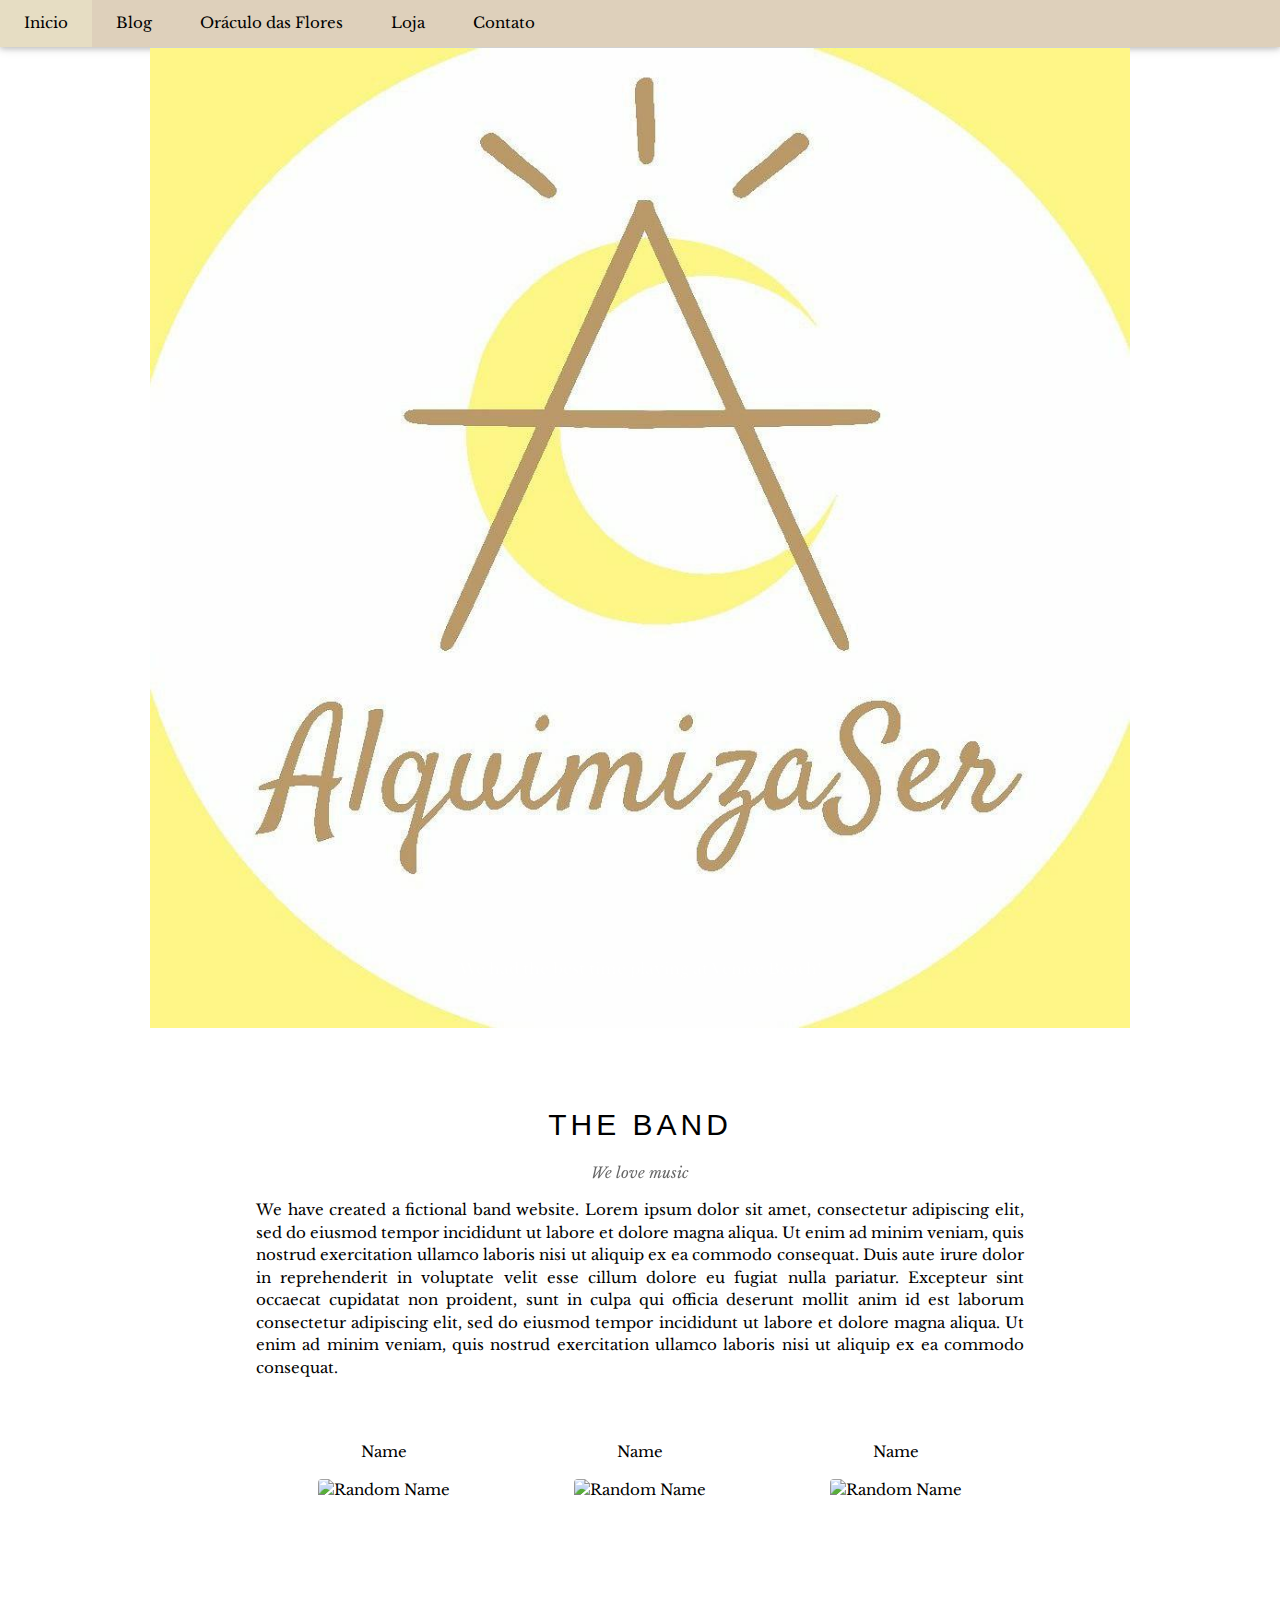
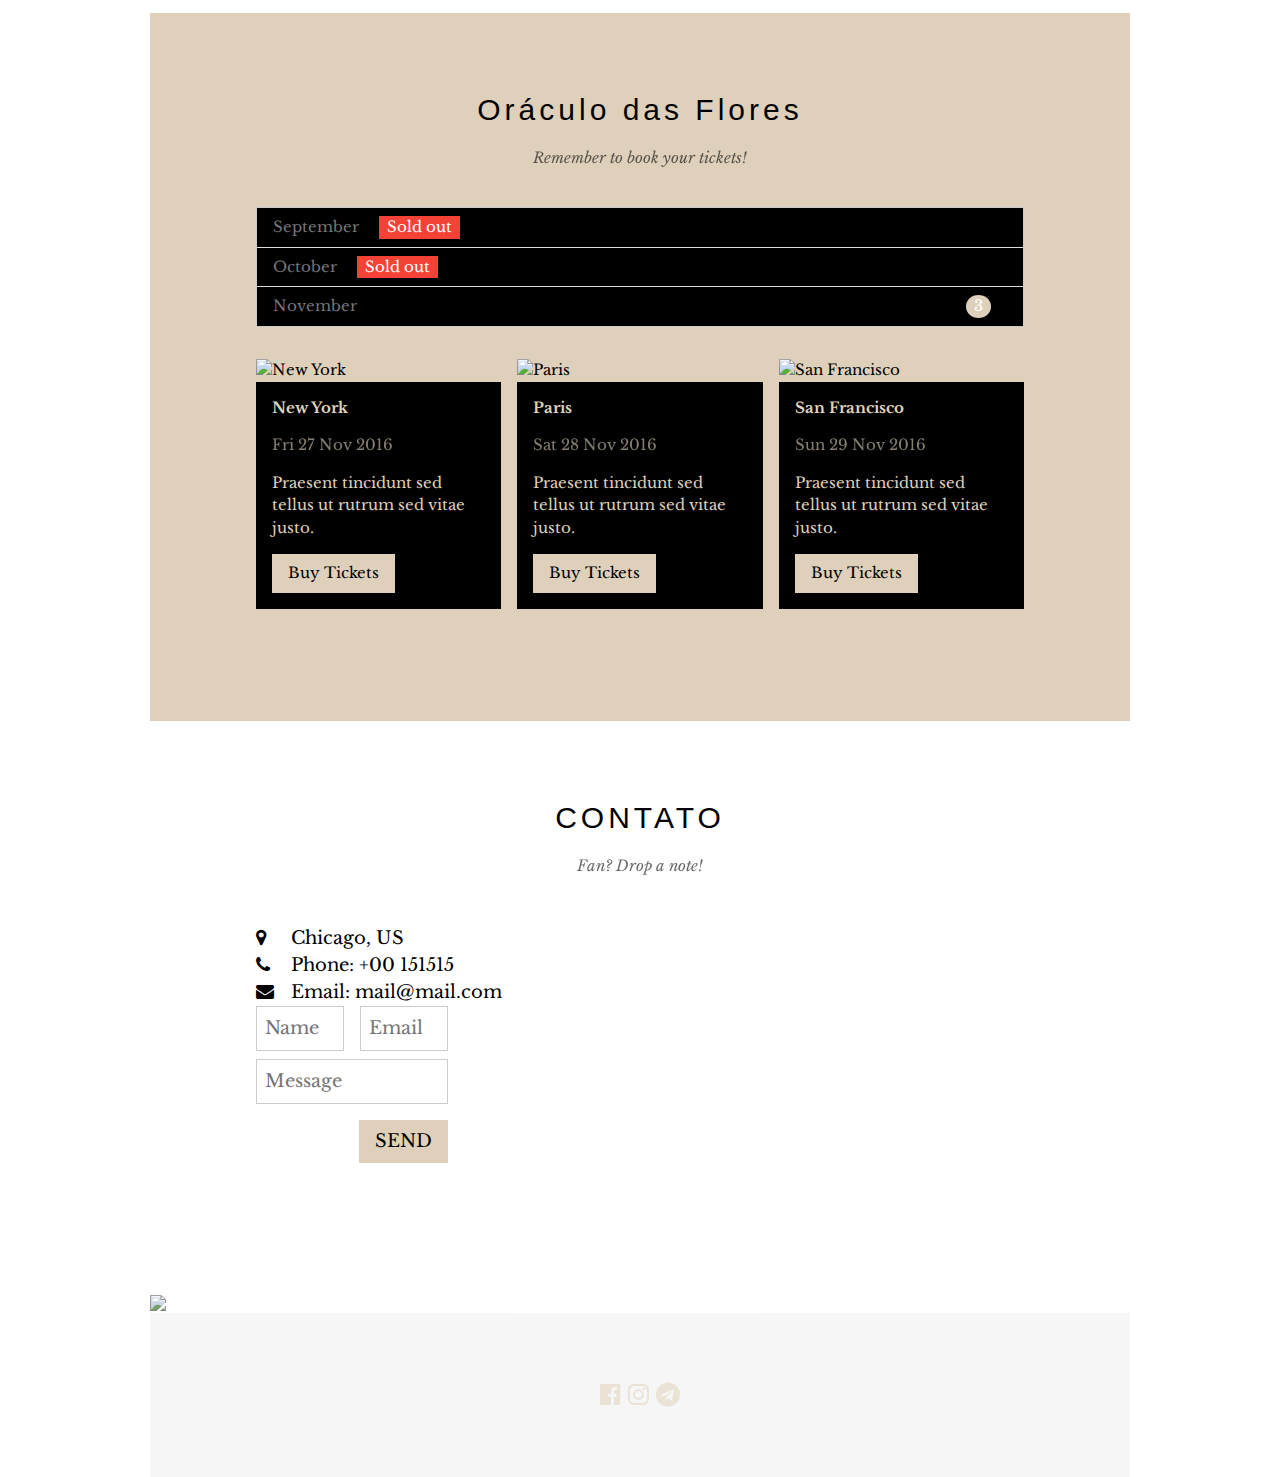
==== index.html @ 667e27d8 "seccond commit" ====
<!DOCTYPE html>
<html lang="pt-BR">
<title>AlquimizaSer - Alquimia contemporânea</title>
<meta charset="UTF-8">
<meta name="viewport" content="width=device-width, initial-scale=1">
<link rel="stylesheet" href="css/style.css">
<link href="https://fonts.googleapis.com/css2?family=Libre+Baskerville&display=swap" rel="stylesheet">
<link rel="stylesheet" href="https://cdnjs.cloudflare.com/ajax/libs/font-awesome/4.7.0/css/font-awesome.min.css">
<style>
body {font-family: "Libre Baskerville", sans-serif}
.mySlides {display: none}
</style>
<body>

<!-- Navbar -->
<div class="top">
  <div class="w3-bar w3-black w3-card">
    <a class="w3-bar-item w3-button w3-padding-large w3-hide-medium w3-hide-large w3-right" href="javascript:void(0)" onclick="myFunction()" title="Toggle Navigation Menu"><i class="fa fa-bars"></i></a>
    <a href="#" class="w3-bar-item w3-button w3-padding-large">Inicio</a>
    <a href="#blog" class="w3-bar-item w3-button w3-padding-large w3-hide-small">Blog</a>
    <a href="#taro" class="w3-bar-item w3-button w3-padding-large w3-hide-small">Oráculo das Flores</a>
    <a href="#loja" class="w3-bar-item w3-button w3-padding-large w3-hide-small">Loja</a>
    <a href="#contato" class="w3-bar-item w3-button w3-padding-large w3-hide-small">Contato</a>
    <div class="w3-dropdown-hover w3-hide-small">
      <!--button class="w3-padding-large w3-button" title="Mais">Mais <i class="fa fa-caret-down"></i></button>
      <div class="w3-dropdown-content w3-bar-block w3-card-4">
        <a href="#" class="w3-bar-item w3-button">Merchandise</a>
        <a href="#" class="w3-bar-item w3-button">Extras</a>
        <a href="#" class="w3-bar-item w3-button">Media</a-->
      </div>
    </div>
    <!--a href="javascript:void(0)" class="w3-padding-large w3-hover-red w3-hide-small w3-right"><i class="fa fa-search"></i></a-->
  </div>
</div>

<!-- Navbar on small screens (remove the onclick attribute if you want the navbar to always show on top of the content when clicking on the links) -->
<div id="navDemo" class="w3-bar-block w3-black w3-hide w3-hide-large w3-hide-medium w3-top" style="margin-top:10px">
  <a href="#blog" class="w3-bar-item w3-button w3-padding-large" onclick="myFunction()">Blog</a>
  <a href="#taro" class="w3-bar-item w3-button w3-padding-large" onclick="myFunction()">Oráculo das Flores</a>
  <a href="#contato" class="w3-bar-item w3-button w3-padding-large" onclick="myFunction()">Contato</a>
  <a href="#" class="w3-bar-item w3-button w3-padding-large" onclick="myFunction()">Loja</a>
</div>

<!-- Page content -->
<div class="w3-content" style="max-width:500;margin-top:1px">

  <!-- Automatic Slideshow Images -->
  <div class="mySlides w3-display-container w3-center">
    <img src="img/1.jpg" style="width:100%">
    <div class="w3-display-bottommiddle w3-container w3-text-white w3-padding-32 w3-hide-small">

      <p><b>We had the best time playing at Venice Beach!</b></p>
    </div>
  </div>
  <div class="mySlides w3-display-container w3-center">
    <img src="img/1.jpg" style="width:100%">
    <div class="w3-display-bottommiddle w3-container w3-text-white w3-padding-32 w3-hide-small">

      <p><b>The atmosphere in New York is lorem ipsum.</b></p>
    </div>
  </div>
  <div class="mySlides w3-display-container w3-center">
    <img src="img/1.jpg" style="width:100%">
    <div class="w3-display-bottommiddle w3-container w3-text-white w3-padding-32 w3-hide-small">

      <p><b>Thank you, Chicago - A night we won't forget.</b></p>
    </div>
  </div>

  <!-- The Band Section -->
  <div class="w3-container w3-content w3-center w3-padding-64" style="max-width:800px" id="blog">
    <h2 class="w3-wide">THE BAND</h2>
    <p class="w3-opacity"><i>We love music</i></p>
    <p class="w3-justify">We have created a fictional band website. Lorem ipsum dolor sit amet, consectetur adipiscing elit, sed do eiusmod tempor incididunt ut labore et dolore magna aliqua. Ut enim ad minim veniam, quis nostrud exercitation ullamco laboris nisi ut aliquip
      ex ea commodo consequat. Duis aute irure dolor in reprehenderit in voluptate velit esse cillum dolore eu fugiat nulla pariatur. Excepteur sint occaecat cupidatat non proident, sunt in culpa qui officia deserunt mollit anim id est laborum consectetur
      adipiscing elit, sed do eiusmod tempor incididunt ut labore et dolore magna aliqua. Ut enim ad minim veniam, quis nostrud exercitation ullamco laboris nisi ut aliquip ex ea commodo consequat.</p>
    <div class="w3-row w3-padding-32">
      <div class="w3-third">
        <p>Name</p>
        <img src="/w3images/bandmember.jpg" class="w3-round w3-margin-bottom" alt="Random Name" style="width:60%">
      </div>
      <div class="w3-third">
        <p>Name</p>
        <img src="/w3images/bandmember.jpg" class="w3-round w3-margin-bottom" alt="Random Name" style="width:60%">
      </div>
      <div class="w3-third">
        <p>Name</p>
        <img src="/w3images/bandmember.jpg" class="w3-round" alt="Random Name" style="width:60%">
      </div>
    </div>
  </div>

  <!-- The Tour Section -->
  <div class="w3-black" id="taro">
    <div class="w3-container w3-content w3-padding-64" style="max-width:800px">
      <h2 class="w3-wide w3-center">Oráculo das Flores</h2>
      <p class="w3-opacity w3-center"><i>Remember to book your tickets!</i></p><br>

      <ul class="w3-ul w3-border w3-white w3-text-grey">
        <li class="w3-padding">September <span class="w3-tag w3-red w3-margin-left">Sold out</span></li>
        <li class="w3-padding">October <span class="w3-tag w3-red w3-margin-left">Sold out</span></li>
        <li class="w3-padding">November <span class="w3-badge w3-right w3-margin-right">3</span></li>
      </ul>

      <div class="w3-row-padding w3-padding-32" style="margin:0 -16px">
        <div class="w3-third w3-margin-bottom">
          <img src="/w3images/newyork.jpg" alt="New York" style="width:100%" class="w3-hover-opacity">
          <div class="w3-container w3-white">
            <p><b>New York</b></p>
            <p class="w3-opacity">Fri 27 Nov 2016</p>
            <p>Praesent tincidunt sed tellus ut rutrum sed vitae justo.</p>
            <button class="w3-button w3-black w3-margin-bottom" onclick="document.getElementById('ticketModal').style.display='block'">Buy Tickets</button>
          </div>
        </div>
        <div class="w3-third w3-margin-bottom">
          <img src="/w3images/paris.jpg" alt="Paris" style="width:100%" class="w3-hover-opacity">
          <div class="w3-container w3-white">
            <p><b>Paris</b></p>
            <p class="w3-opacity">Sat 28 Nov 2016</p>
            <p>Praesent tincidunt sed tellus ut rutrum sed vitae justo.</p>
            <button class="w3-button w3-black w3-margin-bottom" onclick="document.getElementById('ticketModal').style.display='block'">Buy Tickets</button>
          </div>
        </div>
        <div class="w3-third w3-margin-bottom">
          <img src="/w3images/sanfran.jpg" alt="San Francisco" style="width:100%" class="w3-hover-opacity">
          <div class="w3-container w3-white">
            <p><b>San Francisco</b></p>
            <p class="w3-opacity">Sun 29 Nov 2016</p>
            <p>Praesent tincidunt sed tellus ut rutrum sed vitae justo.</p>
            <button class="w3-button w3-black w3-margin-bottom" onclick="document.getElementById('ticketModal').style.display='block'">Buy Tickets</button>
          </div>
        </div>
      </div>
    </div>
  </div>

  <!-- Ticket Modal -->
  <div id="ticketModal" class="w3-modal">
    <div class="w3-modal-content w3-animate-top w3-card-4">
      <header class="w3-container w3-teal w3-center w3-padding-32">
        <span onclick="document.getElementById('ticketModal').style.display='none'"
       class="w3-button w3-teal w3-xlarge w3-display-topright">×</span>
        <h2 class="w3-wide"><i class="fa fa-suitcase w3-margin-right"></i>Tickets</h2>
      </header>
      <div class="w3-container">
        <p><label><i class="fa fa-shopping-cart"></i> Tickets, $15 per person</label></p>
        <input class="w3-input w3-border" type="text" placeholder="How many?">
        <p><label><i class="fa fa-user"></i> Send To</label></p>
        <input class="w3-input w3-border" type="text" placeholder="Enter email">
        <button class="w3-button w3-block w3-teal w3-padding-16 w3-section w3-right">PAY <i class="fa fa-check"></i></button>
        <button class="w3-button w3-red w3-section" onclick="document.getElementById('ticketModal').style.display='none'">Close <i class="fa fa-remove"></i></button>
        <p class="w3-right">Need <a href="#" class="w3-text-blue">help?</a></p>
      </div>
    </div>
  </div>

  <!-- The Contact Section -->
  <div class="w3-container w3-content w3-padding-64" style="max-width:800px" id="contato">
    <h2 class="w3-wide w3-center">CONTATO</h2>
    <p class="w3-opacity w3-center"><i>Fan? Drop a note!</i></p>
    <div class="w3-row w3-padding-32">
      <div class="w3-col m6 w3-large w3-margin-bottom">
        <i class="fa fa-map-marker" style="width:30px"></i> Chicago, US<br>
        <i class="fa fa-phone" style="width:30px"></i> Phone: +00 151515<br>
        <i class="fa fa-envelope" style="width:30px"> </i> Email: mail@mail.com<br>
      <div class="w3-col m6">
        <form action="/action_page.php" target="_blank">
          <div class="w3-row-padding" style="margin:0 -16px 8px -16px">
            <div class="w3-half">
              <input class="w3-input w3-border" type="text" placeholder="Name" required name="Name">
            </div>
            <div class="w3-half">
              <input class="w3-input w3-border" type="text" placeholder="Email" required name="Email">
            </div>
          </div>
          <input class="w3-input w3-border" type="text" placeholder="Message" required name="Message">
          <button class="w3-button w3-black w3-section w3-right" type="submit">SEND</button>
        </form>
      </div>
    </div>
  </div>

<!-- End Page Content -->
</div>

<!-- Image of location/map -->
<img src="/w3images/map.jpg" class="w3-image w3-greyscale-min" style="width:100%">

<!-- Footer -->
<footer class="w3-container w3-padding-64 w3-center w3-opacity w3-light-grey w3-xlarge">
  <i class="fa fa-facebook-official w3-hover-opacity"></i>
  <i class="fa fa-instagram w3-hover-opacity"></i>
  <i class="fa fa-telegram w3-hover-opacity"></i>

  <!--p class="w3-medium">Powered by <a href="https://www.w3schools.com/w3css/default.asp" target="_blank">w3.css</a></p-->
</footer>

<script>
// Automatic Slideshow - change image every 4 seconds
var myIndex = 0;
carousel();

function carousel() {
  var i;
  var x = document.getElementsByClassName("mySlides");
  for (i = 0; i < x.length; i++) {
    x[i].style.display = "none";
  }
  myIndex++;
  if (myIndex > x.length) {myIndex = 1}
  x[myIndex-1].style.display = "block";
  setTimeout(carousel, 4000);
}

// Used to toggle the menu on small screens when clicking on the menu button
function myFunction() {
  var x = document.getElementById("navDemo");
  if (x.className.indexOf("w3-show") == -1) {
    x.className += " w3-show";
  } else {
    x.className = x.className.replace(" w3-show", "");
  }
}

// When the user clicks anywhere outside of the modal, close it
var modal = document.getElementById('ticketModal');
window.onclick = function(event) {
  if (event.target == modal) {
    modal.style.display = "none";
  }
}
</script>

</body>
</html>
---- css/style.css ----
html{box-sizing:border-box}*,*:before,*:after{box-sizing:inherit}
/* Extract from normalize.css by Nicolas Gallagher and Jonathan Neal git.io/normalize */
html{-ms-text-size-adjust:100%;-webkit-text-size-adjust:100%}body{margin:0}
article,aside,details,figcaption,figure,footer,header,main,menu,nav,section{display:block}summary{display:list-item}
audio,canvas,progress,video{display:inline-block}progress{vertical-align:baseline}
audio:not([controls]){display:none;height:0}[hidden],template{display:none}
a{background-color:transparent}a:active,a:hover{outline-width:0}
abbr[title]{border-bottom:none;text-decoration:underline;text-decoration:underline dotted}
b,strong{font-weight:bolder}dfn{font-style:italic}mark{background:#ff0;color:#000}
small{font-size:80%}sub,sup{font-size:75%;line-height:0;position:relative;vertical-align:baseline}
sub{bottom:-0.25em}sup{top:-0.5em}figure{margin:1em 40px}img{border-style:none}
code,kbd,pre,samp{font-family:monospace,monospace;font-size:1em}hr{box-sizing:content-box;height:0;overflow:visible}
button,input,select,textarea,optgroup{font:inherit;margin:0}optgroup{font-weight:bold}
button,input{overflow:visible}button,select{text-transform:none}
button,[type=button],[type=reset],[type=submit]{-webkit-appearance:button}
button::-moz-focus-inner,[type=button]::-moz-focus-inner,[type=reset]::-moz-focus-inner,[type=submit]::-moz-focus-inner{border-style:none;padding:0}
button:-moz-focusring,[type=button]:-moz-focusring,[type=reset]:-moz-focusring,[type=submit]:-moz-focusring{outline:1px dotted ButtonText}
fieldset{border:1px solid #c0c0c0;margin:0 2px;padding:.35em .625em .75em}
legend{color:inherit;display:table;max-width:100%;padding:0;white-space:normal}textarea{overflow:auto}
[type=checkbox],[type=radio]{padding:0}
[type=number]::-webkit-inner-spin-button,[type=number]::-webkit-outer-spin-button{height:auto}
[type=search]{-webkit-appearance:textfield;outline-offset:-2px}
[type=search]::-webkit-search-decoration{-webkit-appearance:none}
::-webkit-file-upload-button{-webkit-appearance:button;font:inherit}
/* End extract */
html,body{font-family:Verdana,sans-serif;font-size:15px;line-height:1.5}html{overflow-x:hidden}
h1{font-size:36px}h2{font-size:30px}h3{font-size:24px}h4{font-size:20px}h5{font-size:18px}h6{font-size:16px}.w3-serif{font-family:serif}
h1,h2,h3,h4,h5,h6{font-family:"Segoe UI",Arial,sans-serif;font-weight:400;margin:10px 0}.w3-wide{letter-spacing:4px}
hr{border:0;border-top:1px solid #eee;margin:20px 0}
.w3-image{max-width:100%;height:auto}img{vertical-align:middle}a{color:inherit}
.w3-table,.w3-table-all{border-collapse:collapse;border-spacing:0;width:100%;display:table}.w3-table-all{border:1px solid #ccc}
.w3-bordered tr,.w3-table-all tr{border-bottom:1px solid #ddd}.w3-striped tbody tr:nth-child(even){background-color:#f1f1f1}
.w3-table-all tr:nth-child(odd){background-color:#fff}.w3-table-all tr:nth-child(even){background-color:#f1f1f1}
.w3-hoverable tbody tr:hover,.w3-ul.w3-hoverable li:hover{background-color:#ccc}.w3-centered tr th,.w3-centered tr td{text-align:center}
.w3-table td,.w3-table th,.w3-table-all td,.w3-table-all th{padding:8px 8px;display:table-cell;text-align:left;vertical-align:top}
.w3-table th:first-child,.w3-table td:first-child,.w3-table-all th:first-child,.w3-table-all td:first-child{padding-left:16px}
.w3-btn,.w3-button{border:none;display:inline-block;padding:8px 16px;vertical-align:middle;overflow:hidden;text-decoration:none;color:inherit;background-color:inherit;text-align:center;cursor:pointer;white-space:nowrap}
.w3-btn:hover{box-shadow:0 8px 16px 0 rgba(0,0,0,0.2),0 6px 20px 0 rgba(0,0,0,0.19)}
.w3-btn,.w3-button{-webkit-touch-callout:none;-webkit-user-select:none;-khtml-user-select:none;-moz-user-select:none;-ms-user-select:none;user-select:none}
.w3-disabled,.w3-btn:disabled,.w3-button:disabled{cursor:not-allowed;opacity:0.3}.w3-disabled *,:disabled *{pointer-events:none}
.w3-btn.w3-disabled:hover,.w3-btn:disabled:hover{box-shadow:none}
.w3-badge,.w3-tag{background-color:#ded0bb;color:#fff;display:inline-block;padding-left:8px;padding-right:8px;text-align:center}.w3-badge{border-radius:50%}
.w3-ul{list-style-type:none;padding:0;margin:0}.w3-ul li{padding:8px 16px;border-bottom:1px solid #ddd}.w3-ul li:last-child{border-bottom:none}
.w3-tooltip,.w3-display-container{position:relative}.w3-tooltip .w3-text{display:none}.w3-tooltip:hover .w3-text{display:inline-block}
.w3-ripple:active{opacity:0.5}.w3-ripple{transition:opacity 0s}
.w3-input{padding:8px;display:block;border:none;border-bottom:1px solid #ccc;width:100%}
.w3-select{padding:9px 0;width:100%;border:none;border-bottom:1px solid #ccc}
.w3-dropdown-click,.w3-dropdown-hover{position:relative;display:inline-block;cursor:pointer}
.w3-dropdown-hover:hover .w3-dropdown-content{display:block}
.w3-dropdown-hover:first-child,.w3-dropdown-click:hover{background-color:#ccc;color:#ded0bb}
.w3-dropdown-hover:hover > .w3-button:first-child,.w3-dropdown-click:hover > .w3-button:first-child{background-color:#ccc;color:#ded0bb}
.w3-dropdown-content{cursor:auto;color:#ded0bb;background-color:#fff;display:none;position:absolute;min-width:160px;margin:0;padding:0;z-index:1}
.w3-check,.w3-radio{width:24px;height:24px;position:relative;top:6px}
.w3-sidebar{height:100%;width:200px;background-color:#fff;position:fixed!important;z-index:1;overflow:auto}
.w3-bar-block .w3-dropdown-hover,.w3-bar-block .w3-dropdown-click{width:100%}
.w3-bar-block .w3-dropdown-hover .w3-dropdown-content,.w3-bar-block .w3-dropdown-click .w3-dropdown-content{min-width:100%}
.w3-bar-block .w3-dropdown-hover .w3-button,.w3-bar-block .w3-dropdown-click .w3-button{width:100%;text-align:left;padding:8px 16px}
.w3-main,#main{transition:margin-left .4s}
.w3-modal{z-index:3;display:none;padding-top:100px;position:fixed;left:0;top:0;width:100%;height:100%;overflow:auto;background-color:rgb(0,0,0);background-color:rgba(0,0,0,0.4)}
.w3-modal-content{margin:auto;background-color:#fff;position:relative;padding:0;outline:0;width:600px}
.w3-bar{width:100%;overflow:hidden}.w3-center .w3-bar{display:inline-block;width:auto}
.w3-bar .w3-bar-item{padding:8px 16px;float:left;width:auto;border:none;display:block;outline:0}
.w3-bar .w3-dropdown-hover,.w3-bar .w3-dropdown-click{position:static;float:left}
.w3-bar .w3-button{white-space:normal}
.w3-bar-block .w3-bar-item{width:100%;display:block;padding:8px 16px;text-align:left;border:none;white-space:normal;float:none;outline:0}
.w3-bar-block.w3-center .w3-bar-item{text-align:center}.w3-block{display:block;width:100%}
.w3-responsive{display:block;overflow-x:auto}
.w3-container:after,.w3-container:before,.w3-panel:after,.w3-panel:before,.w3-row:after,.w3-row:before,.w3-row-padding:after,.w3-row-padding:before,
.w3-cell-row:before,.w3-cell-row:after,.w3-clear:after,.w3-clear:before,.w3-bar:before,.w3-bar:after{content:"";display:table;clear:both}
.w3-col,.w3-half,.w3-third,.w3-twothird,.w3-threequarter,.w3-quarter{float:left;width:100%}
.w3-col.s1{width:8.33333%}.w3-col.s2{width:16.66666%}.w3-col.s3{width:24.99999%}.w3-col.s4{width:33.33333%}
.w3-col.s5{width:41.66666%}.w3-col.s6{width:49.99999%}.w3-col.s7{width:58.33333%}.w3-col.s8{width:66.66666%}
.w3-col.s9{width:74.99999%}.w3-col.s10{width:83.33333%}.w3-col.s11{width:91.66666%}.w3-col.s12{width:99.99999%}
@media (min-width:601px){.w3-col.m1{width:8.33333%}.w3-col.m2{width:16.66666%}.w3-col.m3,.w3-quarter{width:24.99999%}.w3-col.m4,.w3-third{width:33.33333%}
.w3-col.m5{width:41.66666%}.w3-col.m6,.w3-half{width:49.99999%}.w3-col.m7{width:58.33333%}.w3-col.m8,.w3-twothird{width:66.66666%}
.w3-col.m9,.w3-threequarter{width:74.99999%}.w3-col.m10{width:83.33333%}.w3-col.m11{width:91.66666%}.w3-col.m12{width:99.99999%}}
@media (min-width:993px){.w3-col.l1{width:8.33333%}.w3-col.l2{width:16.66666%}.w3-col.l3{width:24.99999%}.w3-col.l4{width:33.33333%}
.w3-col.l5{width:41.66666%}.w3-col.l6{width:49.99999%}.w3-col.l7{width:58.33333%}.w3-col.l8{width:66.66666%}
.w3-col.l9{width:74.99999%}.w3-col.l10{width:83.33333%}.w3-col.l11{width:91.66666%}.w3-col.l12{width:99.99999%}}
.w3-rest{overflow:hidden}.w3-stretch{margin-left:-16px;margin-right:-16px}
.w3-content,.w3-auto{margin-left:auto;margin-right:auto}.w3-content{max-width:980px}.w3-auto{max-width:1140px}
.w3-cell-row{display:table;width:100%}.w3-cell{display:table-cell}
.w3-cell-top{vertical-align:top}.w3-cell-middle{vertical-align:middle}.w3-cell-bottom{vertical-align:bottom}
.w3-hide{display:none!important}.w3-show-block,.w3-show{display:block!important}.w3-show-inline-block{display:inline-block!important}
@media (max-width:1205px){.w3-auto{max-width:95%}}
@media (max-width:600px){.w3-modal-content{margin:0 10px;width:auto!important}.w3-modal{padding-top:30px}
.w3-dropdown-hover.w3-mobile .w3-dropdown-content,.w3-dropdown-click.w3-mobile .w3-dropdown-content{position:relative}
.w3-hide-small{display:none!important}.w3-mobile{display:block;width:100%!important}.w3-bar-item.w3-mobile,.w3-dropdown-hover.w3-mobile,.w3-dropdown-click.w3-mobile{text-align:center}
.w3-dropdown-hover.w3-mobile,.w3-dropdown-hover.w3-mobile .w3-btn,.w3-dropdown-hover.w3-mobile .w3-button,.w3-dropdown-click.w3-mobile,.w3-dropdown-click.w3-mobile .w3-btn,.w3-dropdown-click.w3-mobile .w3-button{width:100%}}
@media (max-width:768px){.w3-modal-content{width:500px}.w3-modal{padding-top:50px}}
@media (min-width:993px){.w3-modal-content{width:900px}.w3-hide-large{display:none!important}.w3-sidebar.w3-collapse{display:block!important}}
@media (max-width:992px) and (min-width:601px){.w3-hide-medium{display:none!important}}
@media (max-width:992px){.w3-sidebar.w3-collapse{display:none}.w3-main{margin-left:0!important;margin-right:0!important}.w3-auto{max-width:100%}}
.w3-top,.w3-bottom{position:fixed;width:100%;z-index:1}.w3-top{top:0}.w3-bottom{bottom:0}
.w3-overlay{position:fixed;display:none;width:100%;height:100%;top:0;left:0;right:0;bottom:0;background-color:rgba(0,0,0,0.5);z-index:2}
.w3-display-topleft{position:absolute;left:0;top:0}.w3-display-topright{position:absolute;right:0;top:0}
.w3-display-bottomleft{position:absolute;left:0;bottom:0}.w3-display-bottomright{position:absolute;right:0;bottom:0}
.w3-display-middle{position:absolute;top:50%;left:50%;transform:translate(-50%,-50%);-ms-transform:translate(-50%,-50%)}
.w3-display-left{position:absolute;top:50%;left:0%;transform:translate(0%,-50%);-ms-transform:translate(-0%,-50%)}
.w3-display-right{position:absolute;top:50%;right:0%;transform:translate(0%,-50%);-ms-transform:translate(0%,-50%)}
.w3-display-topmiddle{position:absolute;left:50%;top:0;transform:translate(-50%,0%);-ms-transform:translate(-50%,0%)}
.w3-display-bottommiddle{position:absolute;left:50%;bottom:0;transform:translate(-50%,0%);-ms-transform:translate(-50%,0%)}
.w3-display-container:hover .w3-display-hover{display:block}.w3-display-container:hover span.w3-display-hover{display:inline-block}.w3-display-hover{display:none}
.w3-display-position{position:absolute}
.w3-circle{border-radius:50%}
.w3-round-small{border-radius:2px}.w3-round,.w3-round-medium{border-radius:4px}.w3-round-large{border-radius:8px}.w3-round-xlarge{border-radius:16px}.w3-round-xxlarge{border-radius:32px}
.w3-row-padding,.w3-row-padding>.w3-half,.w3-row-padding>.w3-third,.w3-row-padding>.w3-twothird,.w3-row-padding>.w3-threequarter,.w3-row-padding>.w3-quarter,.w3-row-padding>.w3-col{padding:0 8px}
.w3-container,.w3-panel{padding:0.01em 16px}.w3-panel{margin-top:16px;margin-bottom:16px}
.w3-code,.w3-codespan{font-family:Consolas,"courier new";font-size:16px}
.w3-code{width:auto;background-color:#fff;padding:8px 12px;border-left:4px solid #4CAF50;word-wrap:break-word}
.w3-codespan{color:crimson;background-color:#f1f1f1;padding-left:4px;padding-right:4px;font-size:110%}
.w3-card,.w3-card-2{box-shadow:0 2px 5px 0 rgba(0,0,0,0.16),0 2px 10px 0 rgba(0,0,0,0.12)}
.w3-card-4,.w3-hover-shadow:hover{box-shadow:0 4px 10px 0 rgba(0,0,0,0.2),0 4px 20px 0 rgba(0,0,0,0.19)}
.w3-spin{animation:w3-spin 2s infinite linear}@keyframes w3-spin{0%{transform:rotate(0deg)}100%{transform:rotate(359deg)}}
.w3-animate-fading{animation:fading 10s infinite}@keyframes fading{0%{opacity:0}50%{opacity:1}100%{opacity:0}}
.w3-animate-opacity{animation:opac 0.8s}@keyframes opac{from{opacity:0} to{opacity:1}}
.w3-animate-top{position:relative;animation:animatetop 0.4s}@keyframes animatetop{from{top:-300px;opacity:0} to{top:0;opacity:1}}
.w3-animate-left{position:relative;animation:animateleft 0.4s}@keyframes animateleft{from{left:-300px;opacity:0} to{left:0;opacity:1}}
.w3-animate-right{position:relative;animation:animateright 0.4s}@keyframes animateright{from{right:-300px;opacity:0} to{right:0;opacity:1}}
.w3-animate-bottom{position:relative;animation:animatebottom 0.4s}@keyframes animatebottom{from{bottom:-300px;opacity:0} to{bottom:0;opacity:1}}
.w3-animate-zoom {animation:animatezoom 0.6s}@keyframes animatezoom{from{transform:scale(0)} to{transform:scale(1)}}
.w3-animate-input{transition:width 0.4s ease-in-out}.w3-animate-input:focus{width:100%!important}
.w3-opacity,.w3-hover-opacity:hover{opacity:0.60}.w3-opacity-off,.w3-hover-opacity-off:hover{opacity:1}
.w3-opacity-max{opacity:0.25}.w3-opacity-min{opacity:0.75}
.w3-greyscale-max,.w3-grayscale-max,.w3-hover-greyscale:hover,.w3-hover-grayscale:hover{filter:grayscale(100%)}
.w3-greyscale,.w3-grayscale{filter:grayscale(75%)}.w3-greyscale-min,.w3-grayscale-min{filter:grayscale(50%)}
.w3-sepia{filter:sepia(75%)}.w3-sepia-max,.w3-hover-sepia:hover{filter:sepia(100%)}.w3-sepia-min{filter:sepia(50%)}
.w3-tiny{font-size:10px!important}.w3-small{font-size:12px!important}.w3-medium{font-size:15px!important}.w3-large{font-size:18px!important}
.w3-xlarge{font-size:24px!important}.w3-xxlarge{font-size:36px!important}.w3-xxxlarge{font-size:48px!important}.w3-jumbo{font-size:64px!important}
.w3-left-align{text-align:left!important}.w3-right-align{text-align:right!important}.w3-justify{text-align:justify!important}.w3-center{text-align:center!important}
.w3-border-0{border:0!important}.w3-border{border:1px solid #ccc!important}
.w3-border-top{border-top:1px solid #ccc!important}.w3-border-bottom{border-bottom:1px solid #ccc!important}
.w3-border-left{border-left:1px solid #ccc!important}.w3-border-right{border-right:1px solid #ccc!important}
.w3-topbar{border-top:6px solid #ccc!important}.w3-bottombar{border-bottom:6px solid #ccc!important}
.w3-leftbar{border-left:6px solid #ccc!important}.w3-rightbar{border-right:6px solid #ccc!important}
.w3-section,.w3-code{margin-top:16px!important;margin-bottom:16px!important}
.w3-margin{margin:16px!important}.w3-margin-top{margin-top:16px!important}.w3-margin-bottom{margin-bottom:16px!important}
.w3-margin-left{margin-left:16px!important}.w3-margin-right{margin-right:16px!important}
.w3-padding-small{padding:4px 8px!important}.w3-padding{padding:8px 16px!important}.w3-padding-large{padding:12px 24px!important}
.w3-padding-16{padding-top:16px!important;padding-bottom:16px!important}.w3-padding-24{padding-top:24px!important;padding-bottom:24px!important}
.w3-padding-32{padding-top:32px!important;padding-bottom:32px!important}.w3-padding-48{padding-top:48px!important;padding-bottom:48px!important}
.w3-padding-64{padding-top:64px!important;padding-bottom:64px!important}
.w3-left{float:left!important}.w3-right{float:right!important}
.w3-button:hover{color:#000!important;background-color:#e6ddc3!important}
.w3-transparent,.w3-hover-none:hover{background-color:transparent!important}
.w3-hover-none:hover{box-shadow:none!important}
/* Colors */
.w3-amber,.w3-hover-amber:hover{color:#ded0bb!important;background-color:#ffc107!important}
.w3-aqua,.w3-hover-aqua:hover{color:#ded0bb!important;background-color:#00ffff!important}
.w3-blue,.w3-hover-blue:hover{color:#fff!important;background-color:#2196F3!important}
.w3-light-blue,.w3-hover-light-blue:hover{color:#ded0bb!important;background-color:#87CEEB!important}
.w3-brown,.w3-hover-brown:hover{color:#fff!important;background-color:#795548!important}
.w3-cyan,.w3-hover-cyan:hover{color:#ded0bb!important;background-color:#00bcd4!important}
.w3-blue-grey,.w3-hover-blue-grey:hover,.w3-blue-gray,.w3-hover-blue-gray:hover{color:#fff!important;background-color:#607d8b!important}
.w3-green,.w3-hover-green:hover{color:#fff!important;background-color:#4CAF50!important}
.w3-light-green,.w3-hover-light-green:hover{color:#ded0bb!important;background-color:#8bc34a!important}
.w3-indigo,.w3-hover-indigo:hover{color:#fff!important;background-color:#3f51b5!important}
.w3-khaki,.w3-hover-khaki:hover{color:#ded0bb!important;background-color:#f0e68c!important}
.w3-lime,.w3-hover-lime:hover{color:#ded0bb!important;background-color:#cddc39!important}
.w3-orange,.w3-hover-orange:hover{color:#ded0bb!important;background-color:#ff9800!important}
.w3-deep-orange,.w3-hover-deep-orange:hover{color:#fff!important;background-color:#ff5722!important}
.w3-pink,.w3-hover-pink:hover{color:#fff!important;background-color:#e91e63!important}
.w3-purple,.w3-hover-purple:hover{color:#fff!important;background-color:#9c27b0!important}
.w3-deep-purple,.w3-hover-deep-purple:hover{color:#fff!important;background-color:#673ab7!important}
.w3-red,.w3-hover-red:hover{color:#fff!important;background-color:#f44336!important}
.w3-sand,.w3-hover-sand:hover{color:#ded0bb!important;background-color:#fdf5e6!important}
.w3-teal,.w3-hover-teal:hover{color:#fff!important;background-color:#009688!important}
.w3-yellow,.w3-hover-yellow:hover{color:#e8d672!important;background-color:#ffeb3b!important}
.w3-white,.w3-hover-white:hover{color:#ded0bb!important;background-color:#000!important}
.w3-black,.w3-hover-black:hover{color:#000!important;background-color:#ded0bb!important}
.w3-grey,.w3-hover-grey:hover,.w3-gray,.w3-hover-gray:hover{color:#ded0bb!important;background-color:#9e9e9e!important}
.w3-light-grey,.w3-hover-light-grey:hover,.w3-light-gray,.w3-hover-light-gray:hover{color:#ded0bb!important;background-color:#f1f1f1!important}
.w3-dark-grey,.w3-hover-dark-grey:hover,.w3-dark-gray,.w3-hover-dark-gray:hover{color:#fff!important;background-color:#616161!important}
.w3-pale-red,.w3-hover-pale-red:hover{color:#ded0bb!important;background-color:#ffdddd!important}
.w3-pale-green,.w3-hover-pale-green:hover{color:#ded0bb!important;background-color:#ddffdd!important}
.w3-pale-yellow,.w3-hover-pale-yellow:hover{color:#ded0bb!important;background-color:#ffffcc!important}
.w3-pale-blue,.w3-hover-pale-blue:hover{color:#ded0bb!important;background-color:#ddffff!important}
.w3-text-amber,.w3-hover-text-amber:hover{color:#ffc107!important}
.w3-text-aqua,.w3-hover-text-aqua:hover{color:#00ffff!important}
.w3-text-blue,.w3-hover-text-blue:hover{color:#2196F3!important}
.w3-text-light-blue,.w3-hover-text-light-blue:hover{color:#87CEEB!important}
.w3-text-brown,.w3-hover-text-brown:hover{color:#795548!important}
.w3-text-cyan,.w3-hover-text-cyan:hover{color:#00bcd4!important}
.w3-text-blue-grey,.w3-hover-text-blue-grey:hover,.w3-text-blue-gray,.w3-hover-text-blue-gray:hover{color:#607d8b!important}
.w3-text-green,.w3-hover-text-green:hover{color:#4CAF50!important}
.w3-text-light-green,.w3-hover-text-light-green:hover{color:#8bc34a!important}
.w3-text-indigo,.w3-hover-text-indigo:hover{color:#3f51b5!important}
.w3-text-khaki,.w3-hover-text-khaki:hover{color:#b4aa50!important}
.w3-text-lime,.w3-hover-text-lime:hover{color:#cddc39!important}
.w3-text-orange,.w3-hover-text-orange:hover{color:#ff9800!important}
.w3-text-deep-orange,.w3-hover-text-deep-orange:hover{color:#ff5722!important}
.w3-text-pink,.w3-hover-text-pink:hover{color:#e91e63!important}
.w3-text-purple,.w3-hover-text-purple:hover{color:#9c27b0!important}
.w3-text-deep-purple,.w3-hover-text-deep-purple:hover{color:#673ab7!important}
.w3-text-red,.w3-hover-text-red:hover{color:#f44336!important}
.w3-text-sand,.w3-hover-text-sand:hover{color:#fdf5e6!important}
.w3-text-teal,.w3-hover-text-teal:hover{color:#009688!important}
.w3-text-yellow,.w3-hover-text-yellow:hover{color:#d2be0e!important}
.w3-text-white,.w3-hover-text-white:hover{color:#fff!important}
.w3-text-black,.w3-hover-text-black:hover{color:#ded0bb!important}
.w3-text-grey,.w3-hover-text-grey:hover,.w3-text-gray,.w3-hover-text-gray:hover{color:#757575!important}
.w3-text-light-grey,.w3-hover-text-light-grey:hover,.w3-text-light-gray,.w3-hover-text-light-gray:hover{color:#f1f1f1!important}
.w3-text-dark-grey,.w3-hover-text-dark-grey:hover,.w3-text-dark-gray,.w3-hover-text-dark-gray:hover{color:#3a3a3a!important}
.w3-border-amber,.w3-hover-border-amber:hover{border-color:#ffc107!important}
.w3-border-aqua,.w3-hover-border-aqua:hover{border-color:#00ffff!important}
.w3-border-blue,.w3-hover-border-blue:hover{border-color:#2196F3!important}
.w3-border-light-blue,.w3-hover-border-light-blue:hover{border-color:#87CEEB!important}
.w3-border-brown,.w3-hover-border-brown:hover{border-color:#795548!important}
.w3-border-cyan,.w3-hover-border-cyan:hover{border-color:#00bcd4!important}
.w3-border-blue-grey,.w3-hover-border-blue-grey:hover,.w3-border-blue-gray,.w3-hover-border-blue-gray:hover{border-color:#607d8b!important}
.w3-border-green,.w3-hover-border-green:hover{border-color:#4CAF50!important}
.w3-border-light-green,.w3-hover-border-light-green:hover{border-color:#8bc34a!important}
.w3-border-indigo,.w3-hover-border-indigo:hover{border-color:#3f51b5!important}
.w3-border-khaki,.w3-hover-border-khaki:hover{border-color:#f0e68c!important}
.w3-border-lime,.w3-hover-border-lime:hover{border-color:#cddc39!important}
.w3-border-orange,.w3-hover-border-orange:hover{border-color:#ff9800!important}
.w3-border-deep-orange,.w3-hover-border-deep-orange:hover{border-color:#ff5722!important}
.w3-border-pink,.w3-hover-border-pink:hover{border-color:#e91e63!important}
.w3-border-purple,.w3-hover-border-purple:hover{border-color:#9c27b0!important}
.w3-border-deep-purple,.w3-hover-border-deep-purple:hover{border-color:#673ab7!important}
.w3-border-red,.w3-hover-border-red:hover{border-color:#f44336!important}
.w3-border-sand,.w3-hover-border-sand:hover{border-color:#fdf5e6!important}
.w3-border-teal,.w3-hover-border-teal:hover{border-color:#009688!important}
.w3-border-yellow,.w3-hover-border-yellow:hover{border-color:#ffeb3b!important}
.w3-border-white,.w3-hover-border-white:hover{border-color:#fff!important}
.w3-border-black,.w3-hover-border-black:hover{border-color:#ded0bb!important}
.w3-border-grey,.w3-hover-border-grey:hover,.w3-border-gray,.w3-hover-border-gray:hover{border-color:#9e9e9e!important}
.w3-border-light-grey,.w3-hover-border-light-grey:hover,.w3-border-light-gray,.w3-hover-border-light-gray:hover{border-color:#f1f1f1!important}
.w3-border-dark-grey,.w3-hover-border-dark-grey:hover,.w3-border-dark-gray,.w3-hover-border-dark-gray:hover{border-color:#616161!important}
.w3-border-pale-red,.w3-hover-border-pale-red:hover{border-color:#ffe7e7!important}.w3-border-pale-green,.w3-hover-border-pale-green:hover{border-color:#e7ffe7!important}
.w3-border-pale-yellow,.w3-hover-border-pale-yellow:hover{border-color:#ffffcc!important}.w3-border-pale-blue,.w3-hover-border-pale-blue:hover{border-color:#e7ffff!important}
.box{
    width:1036px;
    height:46px;
    background-color:#ded0bb;
    border-radius: 10px;
    }
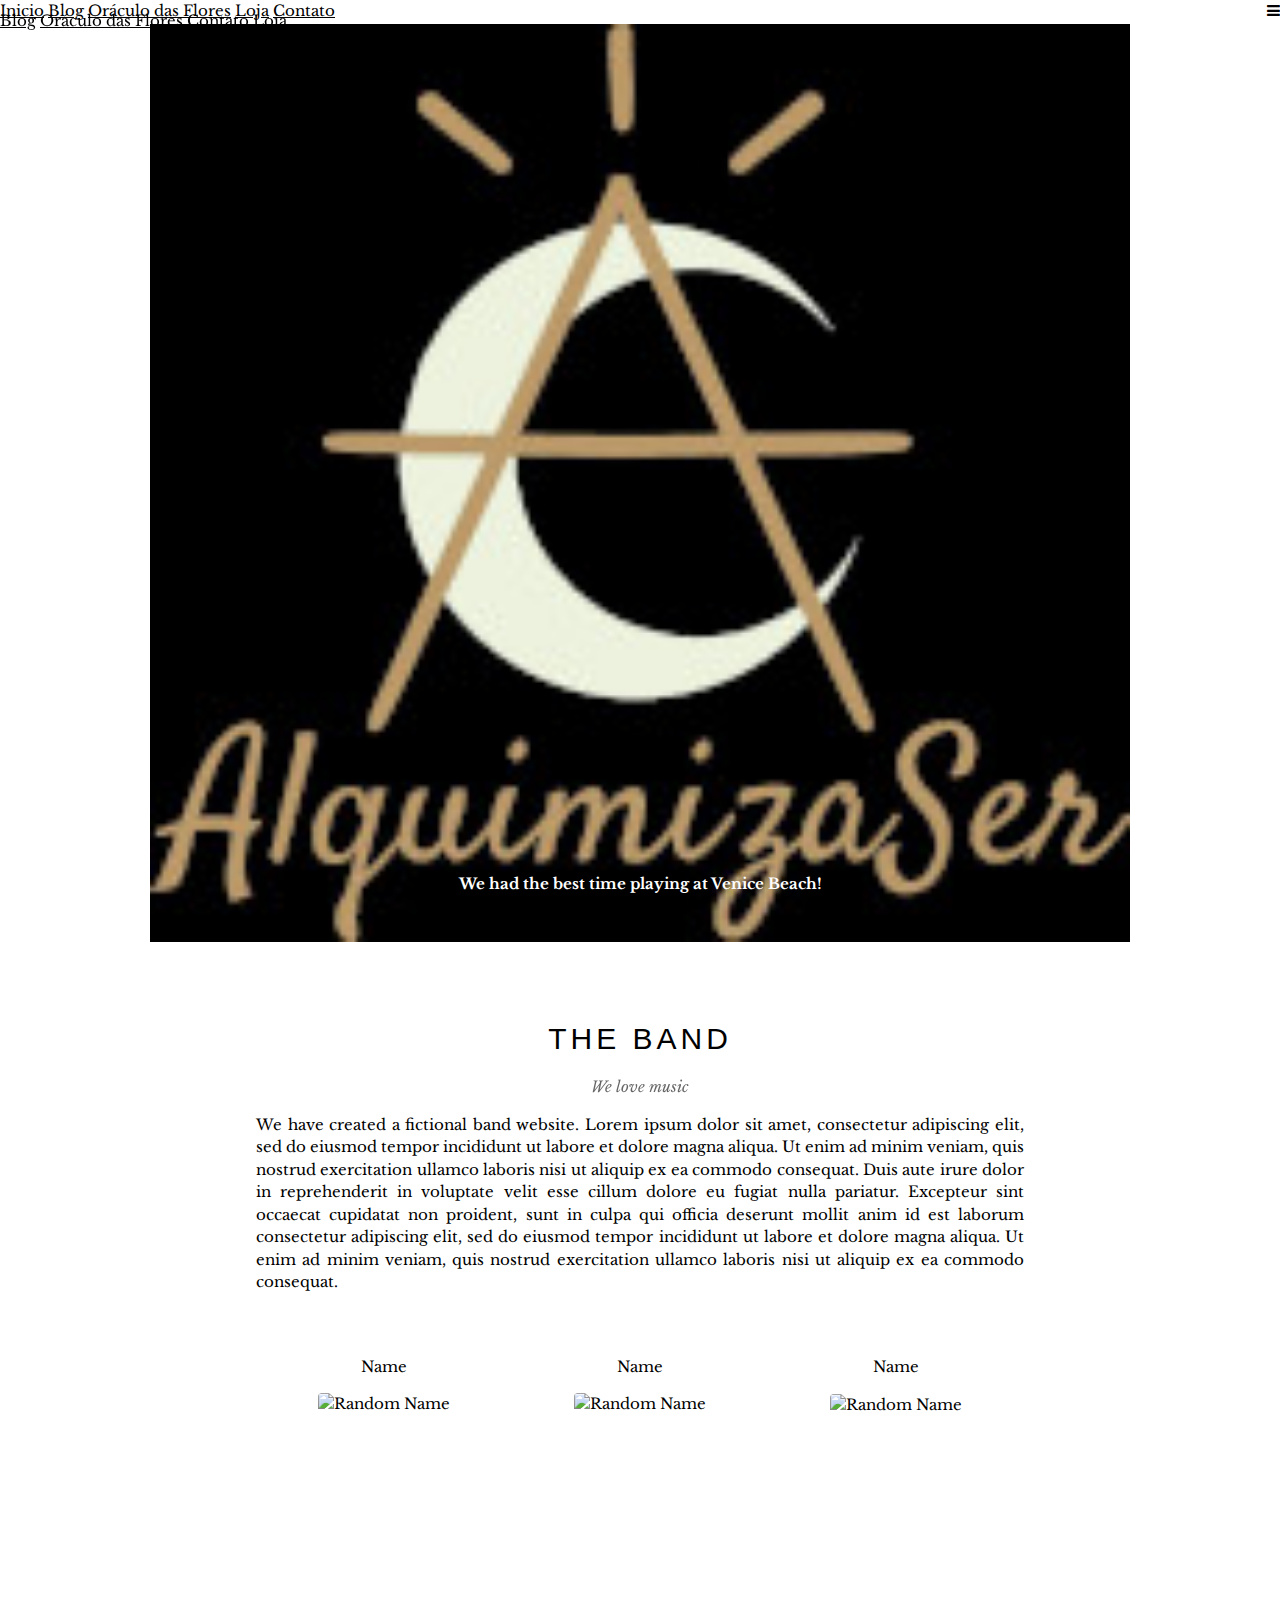
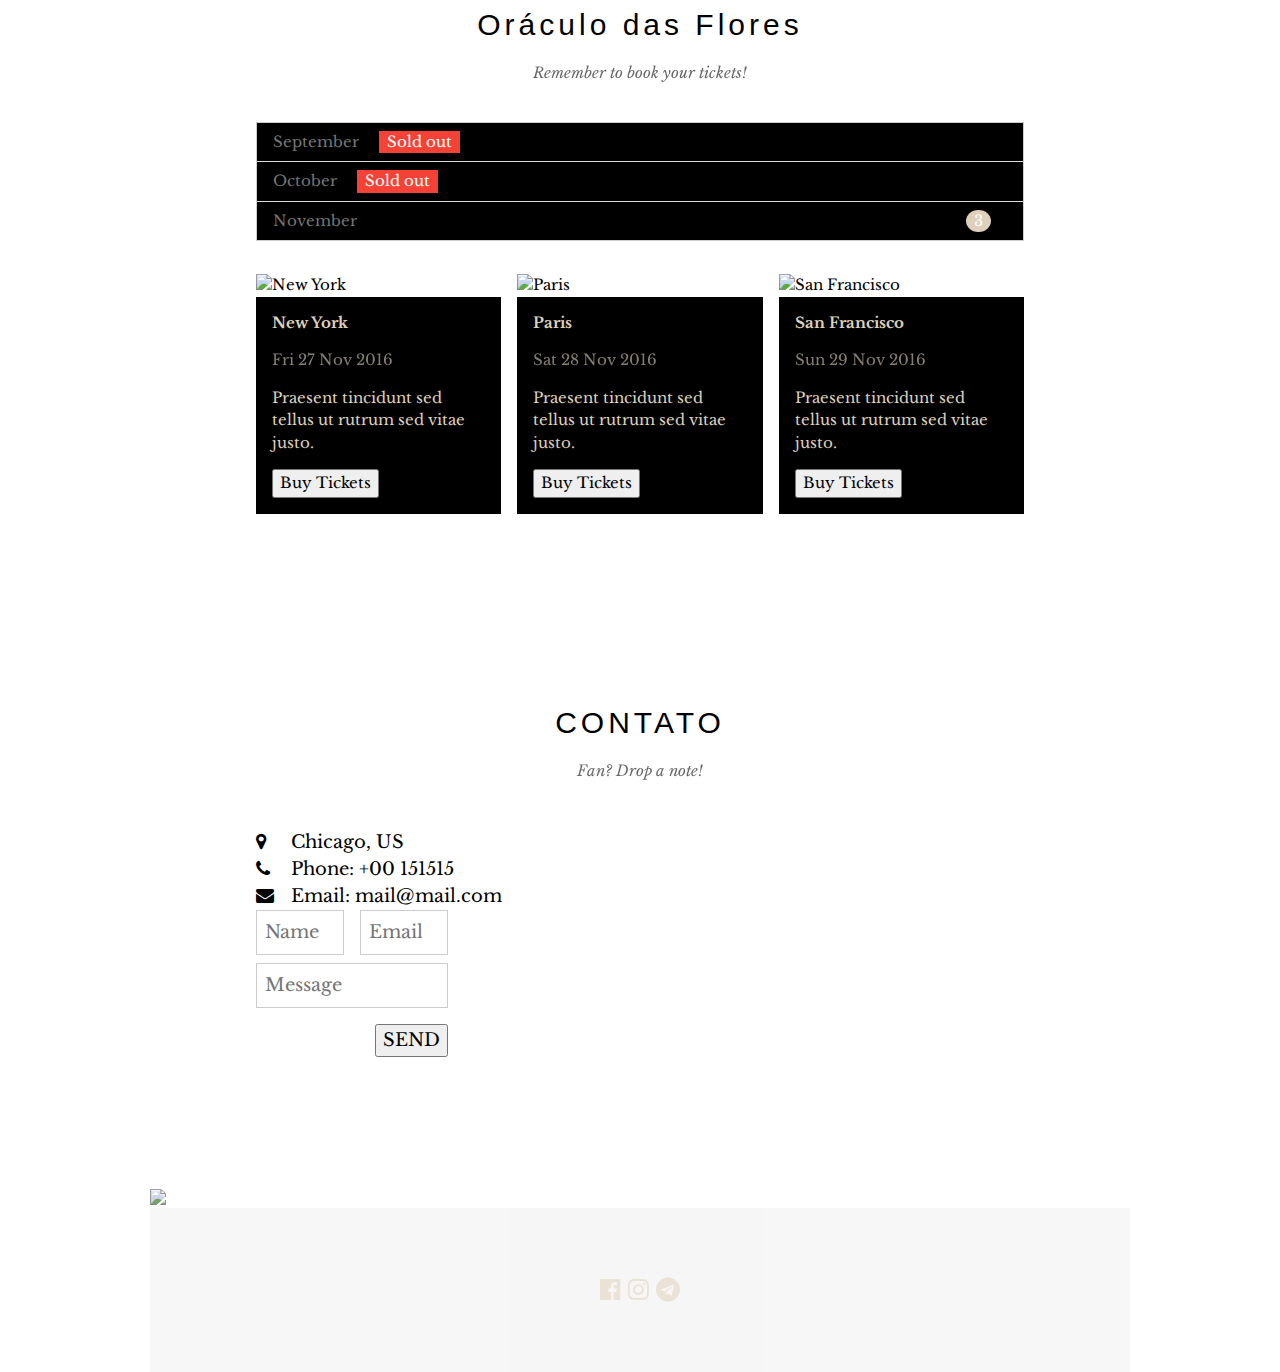
==== commit d39e6ccc: "Loja" ====
--- a/index.html
+++ b/index.html
@@ -34,7 +34,7 @@
 </div>
 
 <!-- Navbar on small screens (remove the onclick attribute if you want the navbar to always show on top of the content when clicking on the links) -->
-<div id="navDemo" class="w3-bar-block w3-black w3-hide w3-hide-large w3-hide-medium w3-top" style="margin-top:10px">
+<div id="navCel" class="w3-bar-block w3-black w3-hide w3-hide-large w3-hide-medium w3-top" style="margin-top:10px">
   <a href="#blog" class="w3-bar-item w3-button w3-padding-large" onclick="myFunction()">Blog</a>
   <a href="#taro" class="w3-bar-item w3-button w3-padding-large" onclick="myFunction()">Oráculo das Flores</a>
   <a href="#contato" class="w3-bar-item w3-button w3-padding-large" onclick="myFunction()">Contato</a>
--- a/css/style.css
+++ b/css/style.css
@@ -34,10 +34,10 @@
 .w3-hoverable tbody tr:hover,.w3-ul.w3-hoverable li:hover{background-color:#ccc}.w3-centered tr th,.w3-centered tr td{text-align:center}
 .w3-table td,.w3-table th,.w3-table-all td,.w3-table-all th{padding:8px 8px;display:table-cell;text-align:left;vertical-align:top}
 .w3-table th:first-child,.w3-table td:first-child,.w3-table-all th:first-child,.w3-table-all td:first-child{padding-left:16px}
-.w3-btn,.w3-button{border:none;display:inline-block;padding:8px 16px;vertical-align:middle;overflow:hidden;text-decoration:none;color:inherit;background-color:inherit;text-align:center;cursor:pointer;white-space:nowrap}
+.w3-btn,.a-button{border:none;display:inline-block;padding:8px 16px;vertical-align:middle;overflow:hidden;text-decoration:none;color:inherit;background-color:inherit;text-align:center;cursor:pointer;white-space:nowrap}
 .w3-btn:hover{box-shadow:0 8px 16px 0 rgba(0,0,0,0.2),0 6px 20px 0 rgba(0,0,0,0.19)}
-.w3-btn,.w3-button{-webkit-touch-callout:none;-webkit-user-select:none;-khtml-user-select:none;-moz-user-select:none;-ms-user-select:none;user-select:none}
-.w3-disabled,.w3-btn:disabled,.w3-button:disabled{cursor:not-allowed;opacity:0.3}.w3-disabled *,:disabled *{pointer-events:none}
+.w3-btn,.a-button{-webkit-touch-callout:none;-webkit-user-select:none;-khtml-user-select:none;-moz-user-select:none;-ms-user-select:none;user-select:none}
+.w3-disabled,.w3-btn:disabled,.a-button:disabled{cursor:not-allowed;opacity:0.3}.w3-disabled *,:disabled *{pointer-events:none}
 .w3-btn.w3-disabled:hover,.w3-btn:disabled:hover{box-shadow:none}
 .w3-badge,.w3-tag{background-color:#ded0bb;color:#fff;display:inline-block;padding-left:8px;padding-right:8px;text-align:center}.w3-badge{border-radius:50%}
 .w3-ul{list-style-type:none;padding:0;margin:0}.w3-ul li{padding:8px 16px;border-bottom:1px solid #ddd}.w3-ul li:last-child{border-bottom:none}
@@ -48,25 +48,25 @@
 .w3-dropdown-click,.w3-dropdown-hover{position:relative;display:inline-block;cursor:pointer}
 .w3-dropdown-hover:hover .w3-dropdown-content{display:block}
 .w3-dropdown-hover:first-child,.w3-dropdown-click:hover{background-color:#ccc;color:#ded0bb}
-.w3-dropdown-hover:hover > .w3-button:first-child,.w3-dropdown-click:hover > .w3-button:first-child{background-color:#ccc;color:#ded0bb}
+.w3-dropdown-hover:hover > .a-button:first-child,.w3-dropdown-click:hover > .a-button:first-child{background-color:#ccc;color:#ded0bb}
 .w3-dropdown-content{cursor:auto;color:#ded0bb;background-color:#fff;display:none;position:absolute;min-width:160px;margin:0;padding:0;z-index:1}
 .w3-check,.w3-radio{width:24px;height:24px;position:relative;top:6px}
 .w3-sidebar{height:100%;width:200px;background-color:#fff;position:fixed!important;z-index:1;overflow:auto}
-.w3-bar-block .w3-dropdown-hover,.w3-bar-block .w3-dropdown-click{width:100%}
-.w3-bar-block .w3-dropdown-hover .w3-dropdown-content,.w3-bar-block .w3-dropdown-click .w3-dropdown-content{min-width:100%}
-.w3-bar-block .w3-dropdown-hover .w3-button,.w3-bar-block .w3-dropdown-click .w3-button{width:100%;text-align:left;padding:8px 16px}
+.a-bar-block .w3-dropdown-hover,.a-bar-block .w3-dropdown-click{width:100%}
+.a-bar-block .w3-dropdown-hover .w3-dropdown-content,.a-bar-block .w3-dropdown-click .w3-dropdown-content{min-width:100%}
+.a-bar-block .w3-dropdown-hover .a-button,.a-bar-block .w3-dropdown-click .a-button{width:100%;text-align:left;padding:8px 16px}
 .w3-main,#main{transition:margin-left .4s}
 .w3-modal{z-index:3;display:none;padding-top:100px;position:fixed;left:0;top:0;width:100%;height:100%;overflow:auto;background-color:rgb(0,0,0);background-color:rgba(0,0,0,0.4)}
 .w3-modal-content{margin:auto;background-color:#fff;position:relative;padding:0;outline:0;width:600px}
-.w3-bar{width:100%;overflow:hidden}.w3-center .w3-bar{display:inline-block;width:auto}
-.w3-bar .w3-bar-item{padding:8px 16px;float:left;width:auto;border:none;display:block;outline:0}
-.w3-bar .w3-dropdown-hover,.w3-bar .w3-dropdown-click{position:static;float:left}
-.w3-bar .w3-button{white-space:normal}
-.w3-bar-block .w3-bar-item{width:100%;display:block;padding:8px 16px;text-align:left;border:none;white-space:normal;float:none;outline:0}
-.w3-bar-block.w3-center .w3-bar-item{text-align:center}.w3-block{display:block;width:100%}
+.a-bar{width:100%;overflow:hidden}.w3-center .a-bar{display:inline-block;width:auto}
+.a-bar .a-bar-item{padding:8px 16px;float:left;width:auto;border:none;display:block;outline:0}
+.a-bar .w3-dropdown-hover,.a-bar .w3-dropdown-click{position:static;float:left}
+.a-bar .a-button{white-space:normal}
+.a-bar-block .a-bar-item{width:100%;display:block;padding:8px 16px;text-align:left;border:none;white-space:normal;float:none;outline:0}
+.a-bar-block.w3-center .a-bar-item{text-align:center}.w3-block{display:block;width:100%}
 .w3-responsive{display:block;overflow-x:auto}
 .w3-container:after,.w3-container:before,.w3-panel:after,.w3-panel:before,.w3-row:after,.w3-row:before,.w3-row-padding:after,.w3-row-padding:before,
-.w3-cell-row:before,.w3-cell-row:after,.w3-clear:after,.w3-clear:before,.w3-bar:before,.w3-bar:after{content:"";display:table;clear:both}
+.w3-cell-row:before,.w3-cell-row:after,.w3-clear:after,.w3-clear:before,.a-bar:before,.a-bar:after{content:"";display:table;clear:both}
 .w3-col,.w3-half,.w3-third,.w3-twothird,.w3-threequarter,.w3-quarter{float:left;width:100%}
 .w3-col.s1{width:8.33333%}.w3-col.s2{width:16.66666%}.w3-col.s3{width:24.99999%}.w3-col.s4{width:33.33333%}
 .w3-col.s5{width:41.66666%}.w3-col.s6{width:49.99999%}.w3-col.s7{width:58.33333%}.w3-col.s8{width:66.66666%}
@@ -81,15 +81,15 @@
 .w3-content,.w3-auto{margin-left:auto;margin-right:auto}.w3-content{max-width:980px}.w3-auto{max-width:1140px}
 .w3-cell-row{display:table;width:100%}.w3-cell{display:table-cell}
 .w3-cell-top{vertical-align:top}.w3-cell-middle{vertical-align:middle}.w3-cell-bottom{vertical-align:bottom}
-.w3-hide{display:none!important}.w3-show-block,.w3-show{display:block!important}.w3-show-inline-block{display:inline-block!important}
+.a-hide{display:none!important}.w3-show-block,.w3-show{display:block!important}.w3-show-inline-block{display:inline-block!important}
 @media (max-width:1205px){.w3-auto{max-width:95%}}
 @media (max-width:600px){.w3-modal-content{margin:0 10px;width:auto!important}.w3-modal{padding-top:30px}
 .w3-dropdown-hover.w3-mobile .w3-dropdown-content,.w3-dropdown-click.w3-mobile .w3-dropdown-content{position:relative}
-.w3-hide-small{display:none!important}.w3-mobile{display:block;width:100%!important}.w3-bar-item.w3-mobile,.w3-dropdown-hover.w3-mobile,.w3-dropdown-click.w3-mobile{text-align:center}
-.w3-dropdown-hover.w3-mobile,.w3-dropdown-hover.w3-mobile .w3-btn,.w3-dropdown-hover.w3-mobile .w3-button,.w3-dropdown-click.w3-mobile,.w3-dropdown-click.w3-mobile .w3-btn,.w3-dropdown-click.w3-mobile .w3-button{width:100%}}
+.a-hide-small{display:none!important}.w3-mobile{display:block;width:100%!important}.a-bar-item.w3-mobile,.w3-dropdown-hover.w3-mobile,.w3-dropdown-click.w3-mobile{text-align:center}
+.w3-dropdown-hover.w3-mobile,.w3-dropdown-hover.w3-mobile .w3-btn,.w3-dropdown-hover.w3-mobile .a-button,.w3-dropdown-click.w3-mobile,.w3-dropdown-click.w3-mobile .w3-btn,.w3-dropdown-click.w3-mobile .a-button{width:100%}}
 @media (max-width:768px){.w3-modal-content{width:500px}.w3-modal{padding-top:50px}}
-@media (min-width:993px){.w3-modal-content{width:900px}.w3-hide-large{display:none!important}.w3-sidebar.w3-collapse{display:block!important}}
-@media (max-width:992px) and (min-width:601px){.w3-hide-medium{display:none!important}}
+@media (min-width:993px){.w3-modal-content{width:900px}.a-hide-large{display:none!important}.w3-sidebar.w3-collapse{display:block!important}}
+@media (max-width:992px) and (min-width:601px){.a-hide-medium{display:none!important}}
 @media (max-width:992px){.w3-sidebar.w3-collapse{display:none}.w3-main{margin-left:0!important;margin-right:0!important}.w3-auto{max-width:100%}}
 .w3-top,.w3-bottom{position:fixed;width:100%;z-index:1}.w3-top{top:0}.w3-bottom{bottom:0}
 .w3-overlay{position:fixed;display:none;width:100%;height:100%;top:0;left:0;right:0;bottom:0;background-color:rgba(0,0,0,0.5);z-index:2}
@@ -109,8 +109,8 @@
 .w3-code,.w3-codespan{font-family:Consolas,"courier new";font-size:16px}
 .w3-code{width:auto;background-color:#fff;padding:8px 12px;border-left:4px solid #4CAF50;word-wrap:break-word}
 .w3-codespan{color:crimson;background-color:#f1f1f1;padding-left:4px;padding-right:4px;font-size:110%}
-.w3-card,.w3-card-2{box-shadow:0 2px 5px 0 rgba(0,0,0,0.16),0 2px 10px 0 rgba(0,0,0,0.12)}
-.w3-card-4,.w3-hover-shadow:hover{box-shadow:0 4px 10px 0 rgba(0,0,0,0.2),0 4px 20px 0 rgba(0,0,0,0.19)}
+.a-card,.a-card-2{box-shadow:0 2px 5px 0 rgba(0,0,0,0.16),0 2px 10px 0 rgba(0,0,0,0.12)}
+.a-card-4,.w3-hover-shadow:hover{box-shadow:0 4px 10px 0 rgba(0,0,0,0.2),0 4px 20px 0 rgba(0,0,0,0.19)}
 .w3-spin{animation:w3-spin 2s infinite linear}@keyframes w3-spin{0%{transform:rotate(0deg)}100%{transform:rotate(359deg)}}
 .w3-animate-fading{animation:fading 10s infinite}@keyframes fading{0%{opacity:0}50%{opacity:1}100%{opacity:0}}
 .w3-animate-opacity{animation:opac 0.8s}@keyframes opac{from{opacity:0} to{opacity:1}}
@@ -127,21 +127,21 @@
 .w3-sepia{filter:sepia(75%)}.w3-sepia-max,.w3-hover-sepia:hover{filter:sepia(100%)}.w3-sepia-min{filter:sepia(50%)}
 .w3-tiny{font-size:10px!important}.w3-small{font-size:12px!important}.w3-medium{font-size:15px!important}.w3-large{font-size:18px!important}
 .w3-xlarge{font-size:24px!important}.w3-xxlarge{font-size:36px!important}.w3-xxxlarge{font-size:48px!important}.w3-jumbo{font-size:64px!important}
-.w3-left-align{text-align:left!important}.w3-right-align{text-align:right!important}.w3-justify{text-align:justify!important}.w3-center{text-align:center!important}
+.w3-left-align{text-align:left!important}.a-right-align{text-align:right!important}.w3-justify{text-align:justify!important}.w3-center{text-align:center!important}
 .w3-border-0{border:0!important}.w3-border{border:1px solid #ccc!important}
 .w3-border-top{border-top:1px solid #ccc!important}.w3-border-bottom{border-bottom:1px solid #ccc!important}
 .w3-border-left{border-left:1px solid #ccc!important}.w3-border-right{border-right:1px solid #ccc!important}
 .w3-topbar{border-top:6px solid #ccc!important}.w3-bottombar{border-bottom:6px solid #ccc!important}
-.w3-leftbar{border-left:6px solid #ccc!important}.w3-rightbar{border-right:6px solid #ccc!important}
+.w3-leftbar{border-left:6px solid #ccc!important}.a-rightbar{border-right:6px solid #ccc!important}
 .w3-section,.w3-code{margin-top:16px!important;margin-bottom:16px!important}
 .w3-margin{margin:16px!important}.w3-margin-top{margin-top:16px!important}.w3-margin-bottom{margin-bottom:16px!important}
 .w3-margin-left{margin-left:16px!important}.w3-margin-right{margin-right:16px!important}
-.w3-padding-small{padding:4px 8px!important}.w3-padding{padding:8px 16px!important}.w3-padding-large{padding:12px 24px!important}
+.w3-padding-small{padding:4px 8px!important}.w3-padding{padding:8px 16px!important}.a-padding-large{padding:12px 24px!important}
 .w3-padding-16{padding-top:16px!important;padding-bottom:16px!important}.w3-padding-24{padding-top:24px!important;padding-bottom:24px!important}
 .w3-padding-32{padding-top:32px!important;padding-bottom:32px!important}.w3-padding-48{padding-top:48px!important;padding-bottom:48px!important}
 .w3-padding-64{padding-top:64px!important;padding-bottom:64px!important}
 .w3-left{float:left!important}.w3-right{float:right!important}
-.w3-button:hover{color:#000!important;background-color:#e6ddc3!important}
+.a-button:hover{color:#000!important;background-color:#e6ddc3!important}
 .w3-transparent,.w3-hover-none:hover{background-color:transparent!important}
 .w3-hover-none:hover{box-shadow:none!important}
 /* Colors */
@@ -159,7 +159,7 @@
 .w3-lime,.w3-hover-lime:hover{color:#ded0bb!important;background-color:#cddc39!important}
 .w3-orange,.w3-hover-orange:hover{color:#ded0bb!important;background-color:#ff9800!important}
 .w3-deep-orange,.w3-hover-deep-orange:hover{color:#fff!important;background-color:#ff5722!important}
-.w3-pink,.w3-hover-pink:hover{color:#fff!important;background-color:#e91e63!important}
+.w3-pink,.w3-hover-pink:hover{color:#fff!important;background-color:#ecf0f1     !important}
 .w3-purple,.w3-hover-purple:hover{color:#fff!important;background-color:#9c27b0!important}
 .w3-deep-purple,.w3-hover-deep-purple:hover{color:#fff!important;background-color:#673ab7!important}
 .w3-red,.w3-hover-red:hover{color:#fff!important;background-color:#f44336!important}
@@ -167,7 +167,7 @@
 .w3-teal,.w3-hover-teal:hover{color:#fff!important;background-color:#009688!important}
 .w3-yellow,.w3-hover-yellow:hover{color:#e8d672!important;background-color:#ffeb3b!important}
 .w3-white,.w3-hover-white:hover{color:#ded0bb!important;background-color:#000!important}
-.w3-black,.w3-hover-black:hover{color:#000!important;background-color:#ded0bb!important}
+.a-cor,.a-hover-black:hover{color:#000!important;background-color:#ded0bb!important}
 .w3-grey,.w3-hover-grey:hover,.w3-gray,.w3-hover-gray:hover{color:#ded0bb!important;background-color:#9e9e9e!important}
 .w3-light-grey,.w3-hover-light-grey:hover,.w3-light-gray,.w3-hover-light-gray:hover{color:#ded0bb!important;background-color:#f1f1f1!important}
 .w3-dark-grey,.w3-hover-dark-grey:hover,.w3-dark-gray,.w3-hover-dark-gray:hover{color:#fff!important;background-color:#616161!important}
@@ -235,3 +235,46 @@
     background-color:#ded0bb;
     border-radius: 10px;
     }
+// box //
+.da-thumbs {
+	list-style: none;
+	width: 984px;
+	height: 600px;
+	position: relative;
+	margin: 20px auto;
+	padding: 0;
+}
+.da-thumbs li {
+	float: left;
+	margin: 5px;
+	background: #fff;
+	padding: 8px;
+	position: relative;
+	box-shadow: 0 1px 3px rgba(0,0,0,0.1);
+}
+.da-thumbs li a,
+.da-thumbs li a img {
+	display: block;
+	position: relative;
+}
+.da-thumbs li a {
+	overflow: hidden;
+}
+.da-thumbs li a div {
+	position: absolute;
+	background: #333;
+	background: rgba(75,75,75,0.7);
+	width: 100%;
+	height: 100%;
+}
+.da-thumbs li a div span {
+	display: block;
+	padding: 10px 0;
+	margin: 40px 20px 20px 20px;
+	text-transform: uppercase;
+	font-weight: normal;
+	color: rgba(255,255,255,0.9);
+	text-shadow: 1px 1px 1px rgba(0,0,0,0.2);
+	border-bottom: 1px solid rgba(255,255,255,0.5);
+	box-shadow: 0 1px 0 rgba(0,0,0,0.1), 0 -10px 0 rgba(255,255,255,0.3);
+}   
